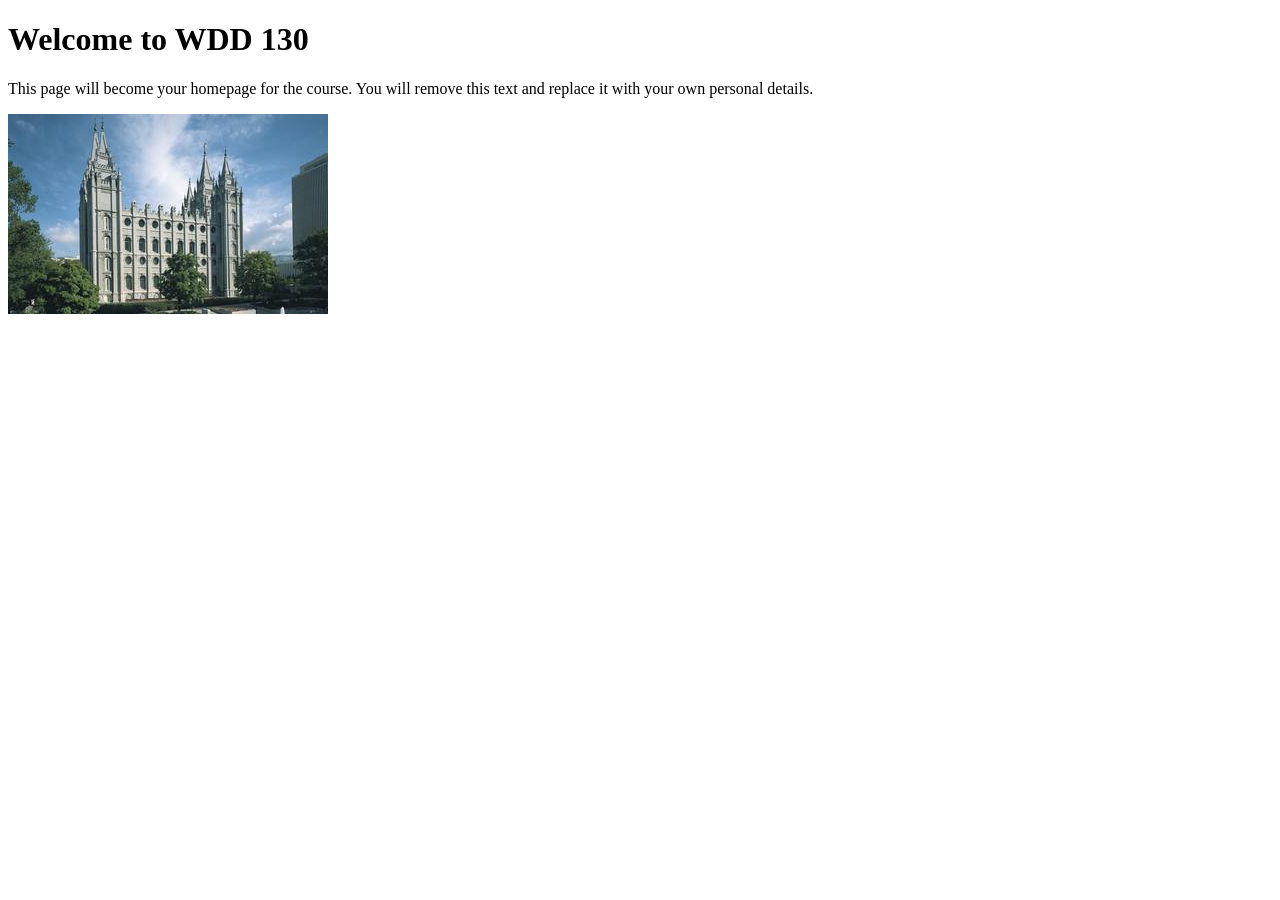
==== index.html @ 4d59e630 "Initial commit" ====
<!DOCTYPE html>
<html lang="en">

<head>
    <meta charset="UTF-8">
    <meta name="viewport" content="width=device-width, initial-scale=1.0">
    <title>WDD 130 | Personal Homepage</title>
</head>

<body>
    <h1>Welcome to WDD 130</h1>
    <p>This page will become your homepage for the course. You will remove this text and replace it with your own personal details.</p>

    <img src="images/salt-lake-temple.jpg" alt="The Salt Lake Temple.">
</body>

</html>
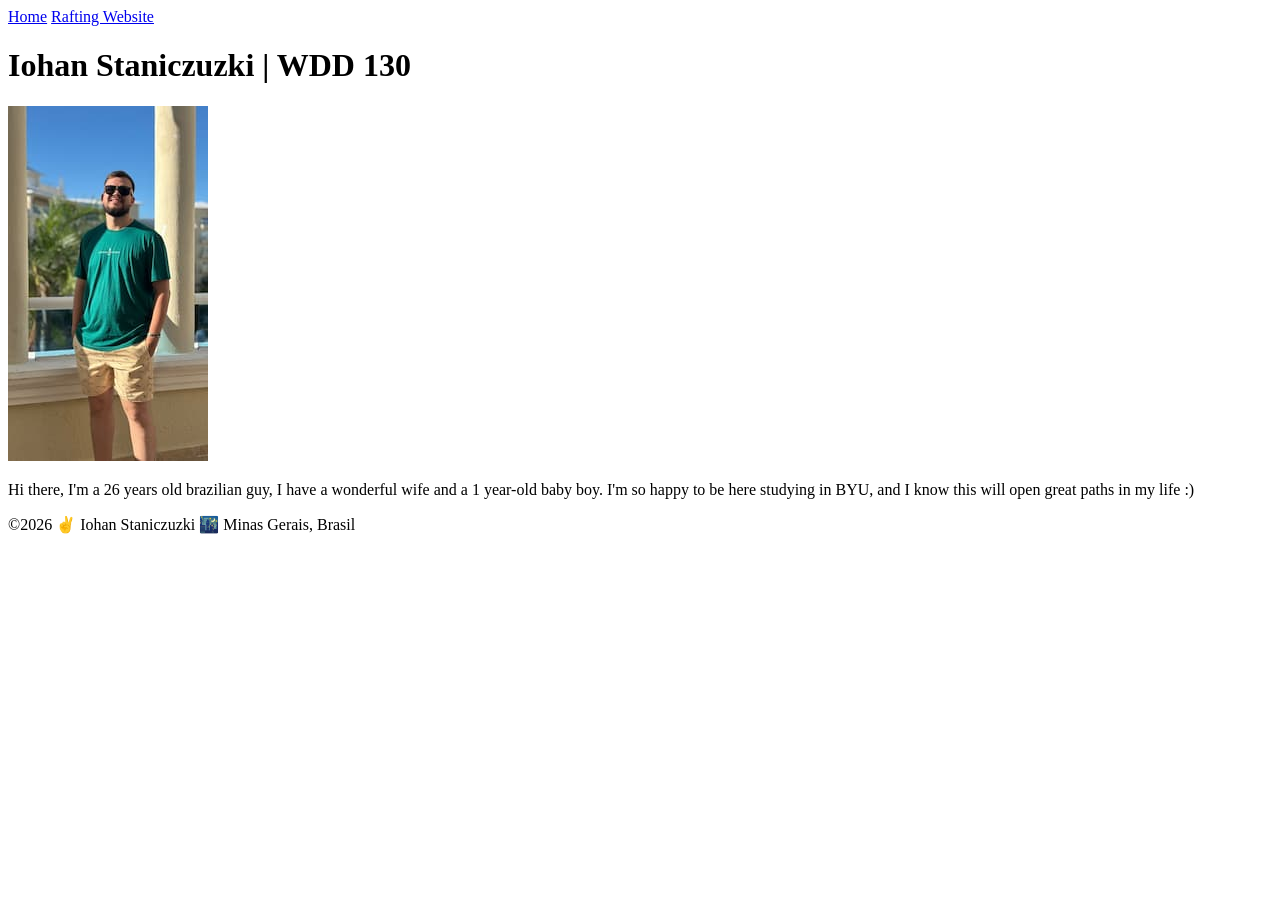
==== commit 0b0aa1ce: "W01 Assignment: Home Page" ====
--- a/index.html
+++ b/index.html
@@ -4,14 +4,29 @@
 <head>
     <meta charset="UTF-8">
     <meta name="viewport" content="width=device-width, initial-scale=1.0">
-    <title>WDD 130 | Personal Homepage</title>
+    <title>Iohan Staniczuzki | WDD 130</title>
 </head>
 
 <body>
-    <h1>Welcome to WDD 130</h1>
-    <p>This page will become your homepage for the course. You will remove this text and replace it with your own personal details.</p>
 
-    <img src="images/salt-lake-temple.jpg" alt="The Salt Lake Temple.">
+    <header>
+        <nav>
+            <a href="#">Home</a>
+            <a href="wwr/">Rafting Website</a>
+        </nav>
+    </header>
+
+    <main>
+        <h1>Iohan Staniczuzki | WDD 130</h1>
+        <img src="images/profile.jpg" alt="profile picture">
+        <p>Hi there, I'm a 26 years old brazilian guy, I have a wonderful wife and a 1 year-old baby boy. I'm so happy to be here studying in BYU, and I know this will open great paths in my life :)</p>
+    </main>
+
+    <footer>
+        <p>©2026 ✌️ Iohan Staniczuzki 🌃 Minas Gerais, Brasil</p>
+
+    </footer>
+
 </body>
 
 </html>
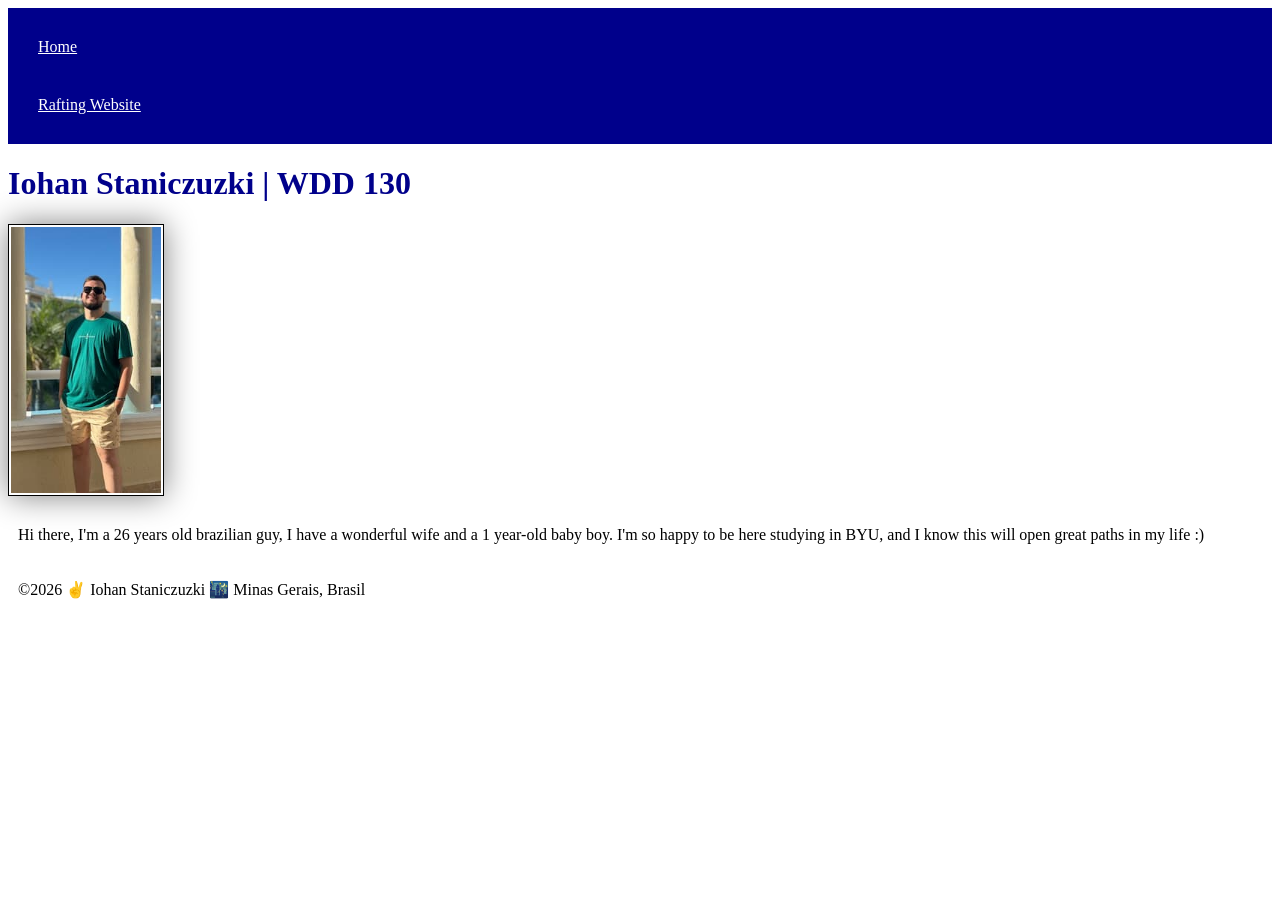
==== commit b4b7e349: "CSS Style applied to Index.HTML" ====
--- a/index.html
+++ b/index.html
@@ -5,6 +5,7 @@
     <meta charset="UTF-8">
     <meta name="viewport" content="width=device-width, initial-scale=1.0">
     <title>Iohan Staniczuzki | WDD 130</title>
+    <link rel="stylesheet" href="styles/styles.css">
 </head>
 
 <body>
--- a/styles/styles.css
+++ b/styles/styles.css
@@ -0,0 +1,26 @@
+nav {
+    background-color: darkblue;
+    padding: 10px;
+}
+
+nav a {
+    color: white;
+    display: block;
+    padding: 20px;
+}
+
+h1 {
+    color: darkblue;
+}
+
+img {
+    width: 150px;
+    height: auto;
+    border: 1px solid black;
+    padding: 2px;
+    box-shadow: 0 0 30px gray;
+}
+
+p {
+    padding: 10px;
+}
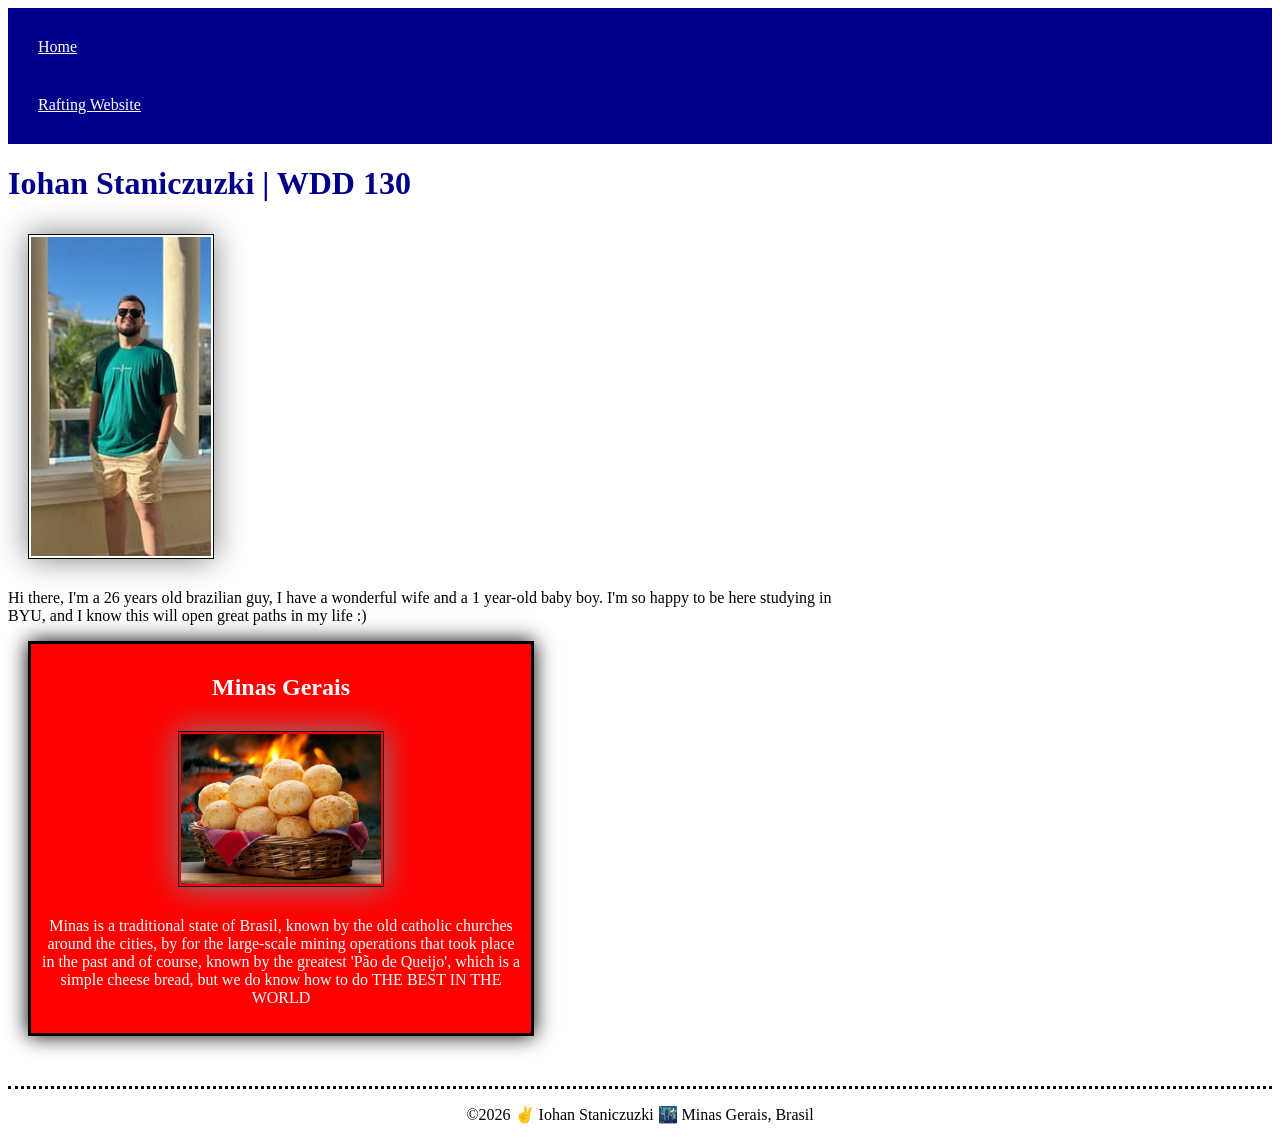
==== commit b6f76191: "W02 Assignment: Home Page Enhancement" ====
--- a/index.html
+++ b/index.html
@@ -6,6 +6,8 @@
     <meta name="viewport" content="width=device-width, initial-scale=1.0">
     <title>Iohan Staniczuzki | WDD 130</title>
     <link rel="stylesheet" href="styles/styles.css">
+    <meta name="description" content="Iohan Staniczuzki Home Page - WDD130 Student">
+    <meta name="author" content="Iohan Staniczuzki">
 </head>
 
 <body>
@@ -23,6 +25,12 @@
         <p>Hi there, I'm a 26 years old brazilian guy, I have a wonderful wife and a 1 year-old baby boy. I'm so happy to be here studying in BYU, and I know this will open great paths in my life :)</p>
     </main>
 
+    <aside>
+        <h2>Minas Gerais</h2>
+        <img src="images/paodequeijo.jpg" alt="Typical food from Minas Gerais">
+        <p>Minas is a traditional state of Brasil, known by the old catholic churches around the cities, by for the large-scale mining operations that took place in the past and of course, known by the greatest 'Pão de Queijo', which is a simple cheese bread, but we do know how to do THE BEST IN THE WORLD</p>
+    </aside>
+
     <footer>
         <p>©2026 ✌️ Iohan Staniczuzki 🌃 Minas Gerais, Brasil</p>
 
--- a/styles/styles.css
+++ b/styles/styles.css
@@ -14,13 +14,40 @@
 }
 
 img {
-    width: 150px;
+    width: 180px;
     height: auto;
+    margin: 10px 20px;
     border: 1px solid black;
     padding: 2px;
     box-shadow: 0 0 30px gray;
 }
 
 p {
+    padding: 0;
+}
+
+main {
+    max-width: 840px;
+}
+
+aside {
+    width: 30rem;
+    margin: 10px 20px;
+    border: 3px solid black;
     padding: 10px;
+    box-shadow: 0 0 20px black;
+    background-color: red;
+    color: white;
+    text-align: center;
 }
+
+aside img {
+    width: 200px;
+    height: auto;
+}
+
+footer {
+    margin-top: 50px;
+    border-top: 3px dotted black;
+    text-align: center;
+}
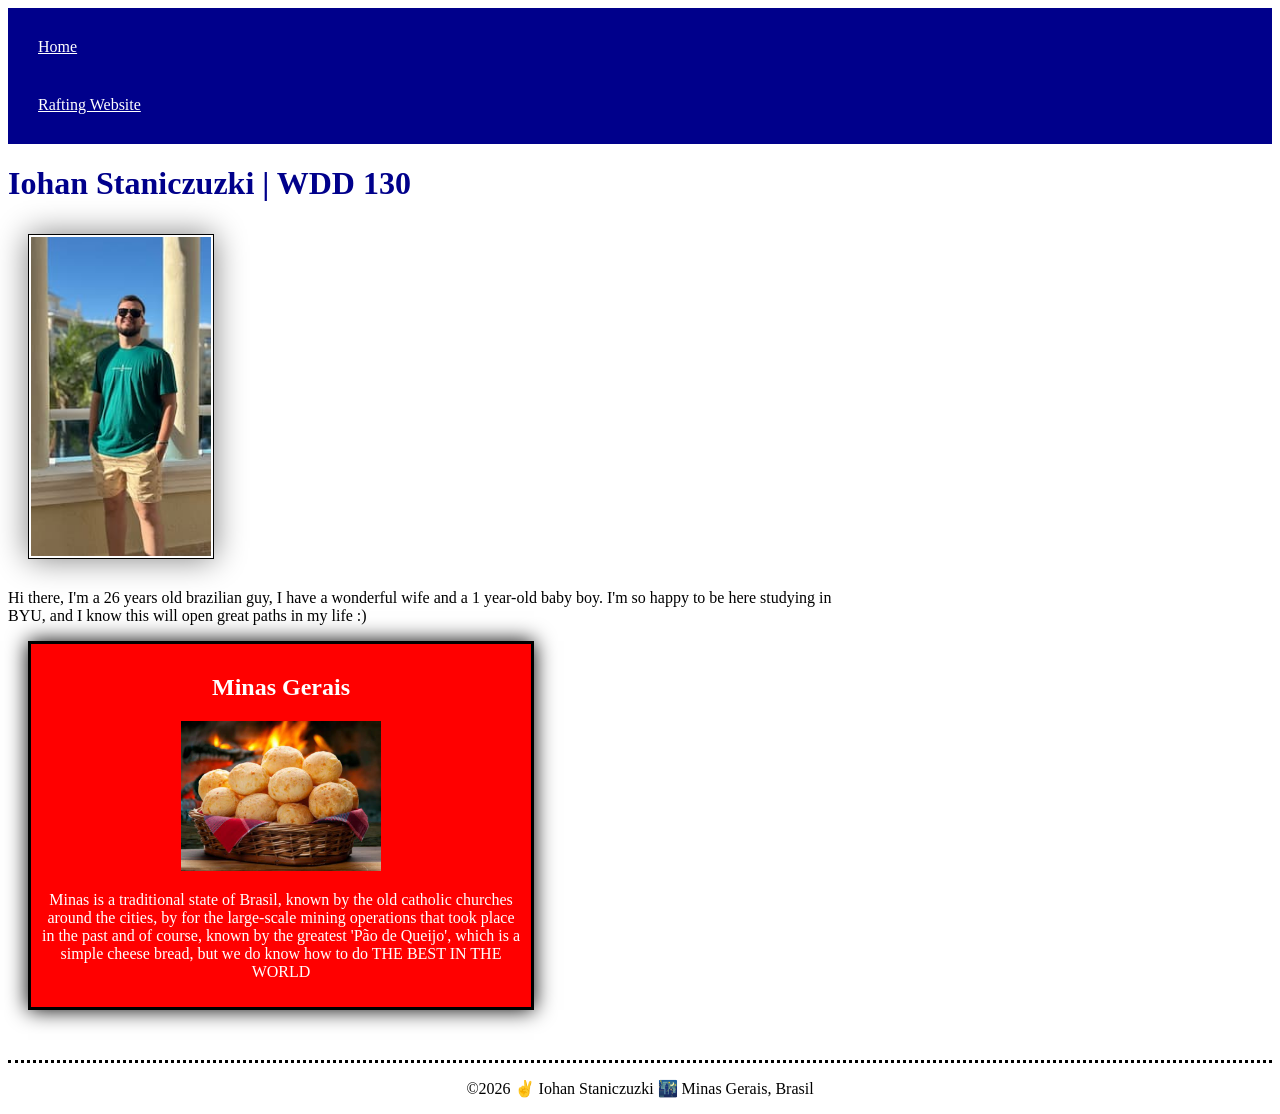
==== commit 1d5ac48c: "Corrections - W02" ====
--- a/index.html
+++ b/index.html
@@ -6,7 +6,7 @@
     <meta name="viewport" content="width=device-width, initial-scale=1.0">
     <title>Iohan Staniczuzki | WDD 130</title>
     <link rel="stylesheet" href="styles/styles.css">
-    <meta name="description" content="Iohan Staniczuzki Home Page - WDD130 Student">
+    <meta name="description" content="WDD130 Student Home Page">
     <meta name="author" content="Iohan Staniczuzki">
 </head>
 
@@ -33,7 +33,6 @@
 
     <footer>
         <p>©2026 ✌️ Iohan Staniczuzki 🌃 Minas Gerais, Brasil</p>
-
     </footer>
 
 </body>
--- a/styles/styles.css
+++ b/styles/styles.css
@@ -13,7 +13,7 @@
     color: darkblue;
 }
 
-img {
+main img {
     width: 180px;
     height: auto;
     margin: 10px 20px;
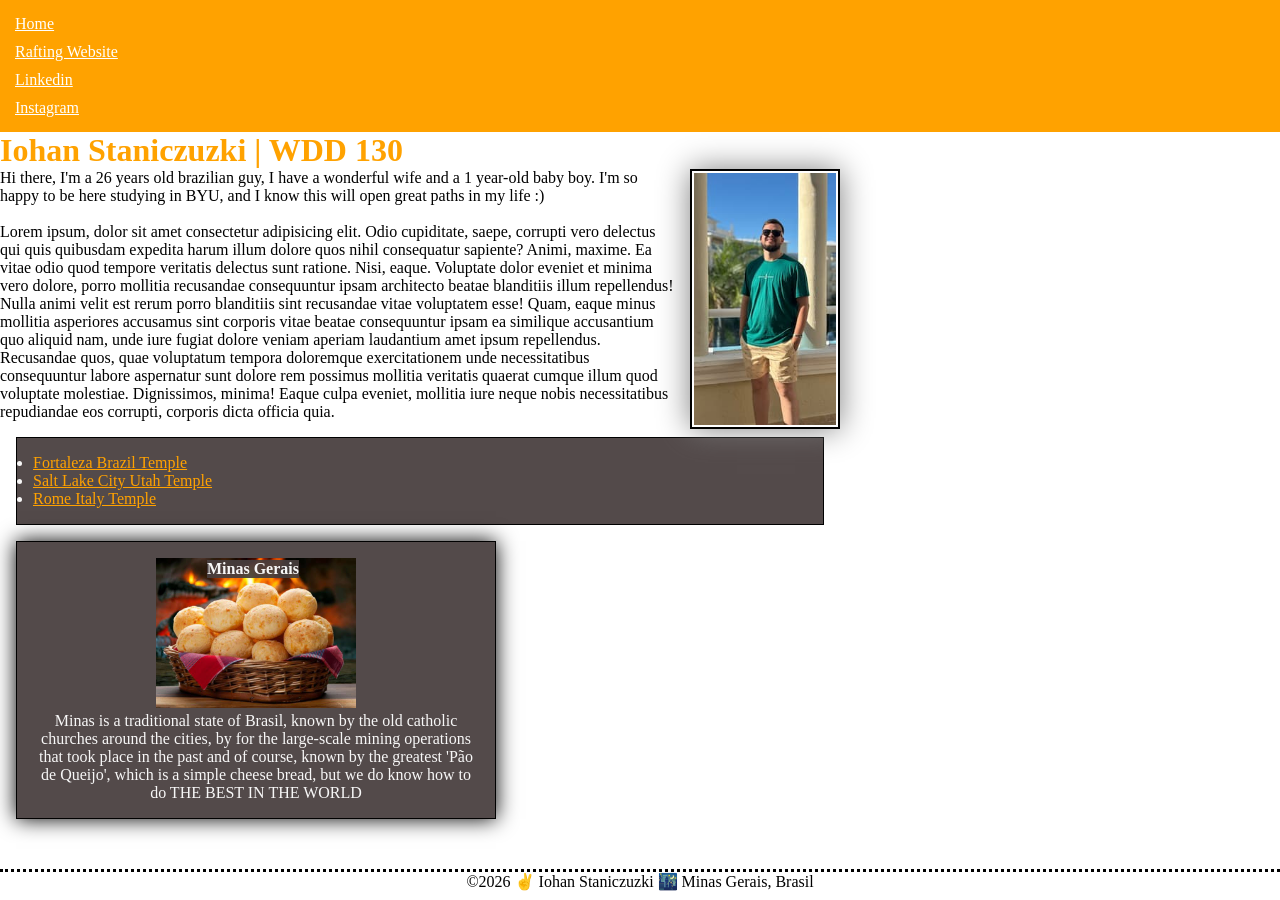
==== commit 4ae83161: "Code Along W03" ====
--- a/index.html
+++ b/index.html
@@ -6,7 +6,7 @@
     <meta name="viewport" content="width=device-width, initial-scale=1.0">
     <title>Iohan Staniczuzki | WDD 130</title>
     <link rel="stylesheet" href="styles/styles.css">
-    <meta name="description" content="WDD130 Student Home Page">
+    <meta name="description" content="This is my main home page for the entire WDD130 course, where I will be adding more and more information as I learn new HTML and CSS terms.">
     <meta name="author" content="Iohan Staniczuzki">
 </head>
 
@@ -16,18 +16,28 @@
         <nav>
             <a href="#">Home</a>
             <a href="wwr/">Rafting Website</a>
+            <a href="https://www.linkedin.com/in/iohan-staniczuzki/">Linkedin</a>
+            <a href="https://www.instagram.com/iohan.staniczuzki/?__d=1%252F">Instagram</a>
         </nav>
+
     </header>
 
     <main>
         <h1>Iohan Staniczuzki | WDD 130</h1>
         <img src="images/profile.jpg" alt="profile picture">
         <p>Hi there, I'm a 26 years old brazilian guy, I have a wonderful wife and a 1 year-old baby boy. I'm so happy to be here studying in BYU, and I know this will open great paths in my life :)</p>
+        <br>
+        <p>Lorem ipsum, dolor sit amet consectetur adipisicing elit. Odio cupiditate, saepe, corrupti vero delectus qui quis quibusdam expedita harum illum dolore quos nihil consequatur sapiente? Animi, maxime. Ea vitae odio quod tempore veritatis delectus sunt ratione. Nisi, eaque. Voluptate dolor eveniet et minima vero dolore, porro mollitia recusandae consequuntur ipsam architecto beatae blanditiis illum repellendus! Nulla animi velit est rerum porro blanditiis sint recusandae vitae voluptatem esse! Quam, eaque minus mollitia asperiores accusamus sint corporis vitae beatae consequuntur ipsam ea similique accusantium quo aliquid nam, unde iure fugiat dolore veniam aperiam laudantium amet ipsum repellendus. Recusandae quos, quae voluptatum tempora doloremque exercitationem unde necessitatibus consequuntur labore aspernatur sunt dolore rem possimus mollitia veritatis quaerat cumque illum quod voluptate molestiae. Dignissimos, minima! Eaque culpa eveniet, mollitia iure neque nobis necessitatibus repudiandae eos corrupti, corporis dicta officia quia.</p>
+        <ul class="box">
+            <li><a href="https://www.churchofjesuschrist.org/temples/details/fortaleza-brazil-temple?lang=eng" target="blank">Fortaleza Brazil Temple</a></li>
+            <li><a href="https://www.churchofjesuschrist.org/temples/details/salt-lake-temple?lang=eng" target="blank">Salt Lake City Utah Temple</a></li>
+            <li><a href="https://churchofjesuschristtemples.org/rome-italy-temple/" target="blank">Rome Italy Temple</a></li>
+        </ul>
     </main>
 
-    <aside>
+    <aside class="box">
         <h2>Minas Gerais</h2>
-        <img src="images/paodequeijo.jpg" alt="Typical food from Minas Gerais">
+        <img src=" images/paodequeijo.jpg" alt="Typical food from Minas Gerais">
         <p>Minas is a traditional state of Brasil, known by the old catholic churches around the cities, by for the large-scale mining operations that took place in the past and of course, known by the greatest 'Pão de Queijo', which is a simple cheese bread, but we do know how to do THE BEST IN THE WORLD</p>
     </aside>
 
--- a/styles/styles.css
+++ b/styles/styles.css
@@ -1,25 +1,38 @@
+* {
+    margin: 0;
+    padding: 0;
+    box-sizing: border-box;
+}
+
+:root {
+    --heading-background-color: rgba(71, 62, 62, 0.932);
+    --title-color: rgb(255, 162, 0);
+    --border-color: solid black;
+}
+
 nav {
-    background-color: darkblue;
+    background-color: var(--title-color);
     padding: 10px;
 }
 
 nav a {
     color: white;
     display: block;
-    padding: 20px;
+    padding: 5px;
 }
 
 h1 {
-    color: darkblue;
+    color: var(--title-color);
 }
 
 main img {
-    width: 180px;
+    width: 150px;
     height: auto;
-    margin: 10px 20px;
-    border: 1px solid black;
+    margin: 0 0 1rem 1rem;
+    border: 2px var(--border-color);
     padding: 2px;
     box-shadow: 0 0 30px gray;
+    float: right;
 }
 
 p {
@@ -32,13 +45,9 @@
 
 aside {
     width: 30rem;
-    margin: 10px 20px;
-    border: 3px solid black;
-    padding: 10px;
     box-shadow: 0 0 20px black;
-    background-color: red;
-    color: white;
     text-align: center;
+    position: relative;
 }
 
 aside img {
@@ -46,8 +55,30 @@
     height: auto;
 }
 
+aside h2 {
+    position: absolute;
+    top: 18px;
+    left: 190px;
+    font-size: 16px;
+    background-color: var(--heading-background-color);
+}
+
 footer {
     margin-top: 50px;
     border-top: 3px dotted black;
     text-align: center;
 }
+
+/*Class Selectors */
+
+.box {
+    margin: 1rem;
+    border: 1px var(--border-color);
+    padding: 1rem;
+    background-color: var(--heading-background-color);
+    color: #fffffff4;
+}
+
+a {
+    color: var(--title-color);
+}
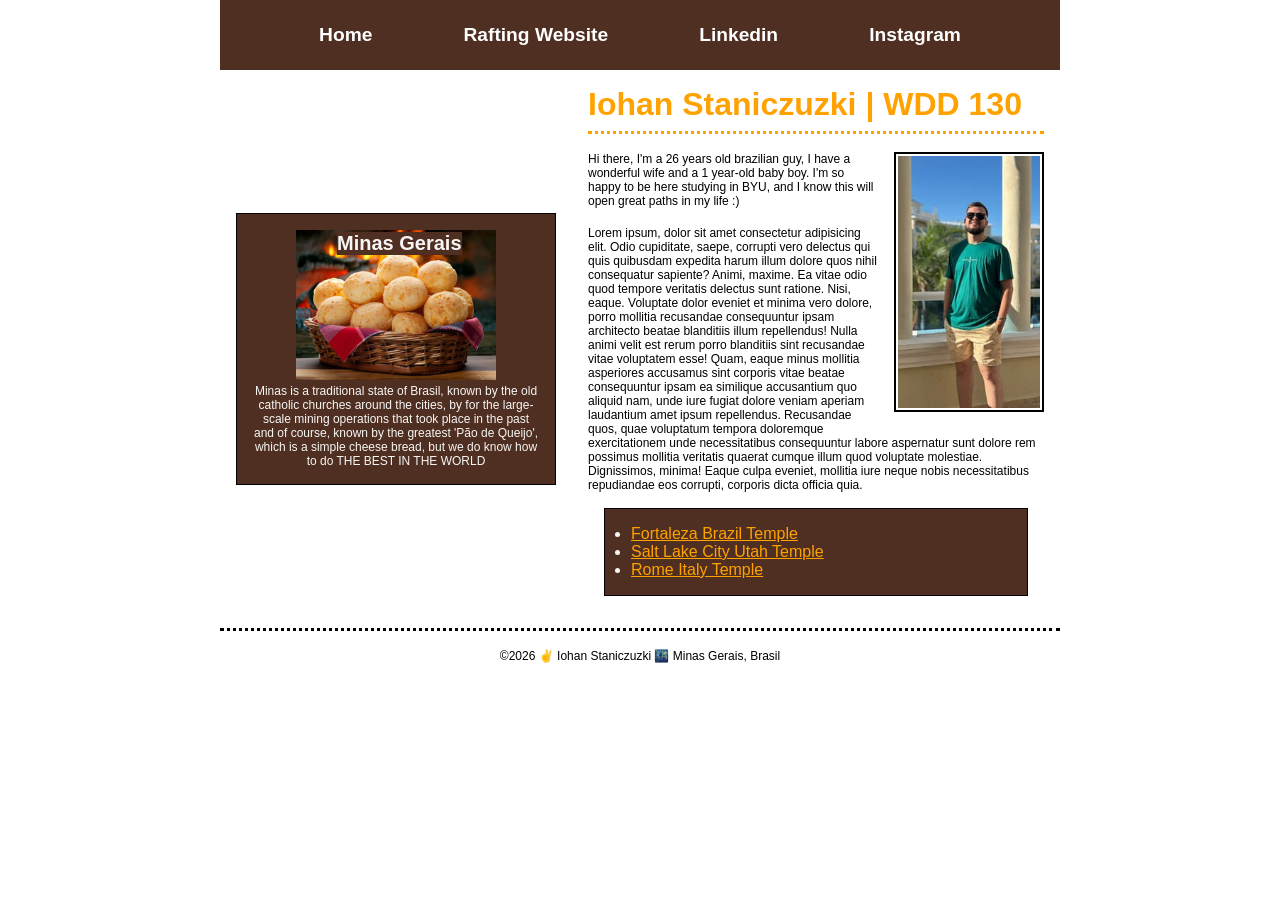
==== commit 363f7c01: "W04 Code Along" ====
--- a/index.html
+++ b/index.html
@@ -22,26 +22,31 @@
 
     </header>
 
-    <main>
-        <h1>Iohan Staniczuzki | WDD 130</h1>
-        <img src="images/profile.jpg" alt="profile picture">
-        <p>Hi there, I'm a 26 years old brazilian guy, I have a wonderful wife and a 1 year-old baby boy. I'm so happy to be here studying in BYU, and I know this will open great paths in my life :)</p>
-        <br>
-        <p>Lorem ipsum, dolor sit amet consectetur adipisicing elit. Odio cupiditate, saepe, corrupti vero delectus qui quis quibusdam expedita harum illum dolore quos nihil consequatur sapiente? Animi, maxime. Ea vitae odio quod tempore veritatis delectus sunt ratione. Nisi, eaque. Voluptate dolor eveniet et minima vero dolore, porro mollitia recusandae consequuntur ipsam architecto beatae blanditiis illum repellendus! Nulla animi velit est rerum porro blanditiis sint recusandae vitae voluptatem esse! Quam, eaque minus mollitia asperiores accusamus sint corporis vitae beatae consequuntur ipsam ea similique accusantium quo aliquid nam, unde iure fugiat dolore veniam aperiam laudantium amet ipsum repellendus. Recusandae quos, quae voluptatum tempora doloremque exercitationem unde necessitatibus consequuntur labore aspernatur sunt dolore rem possimus mollitia veritatis quaerat cumque illum quod voluptate molestiae. Dignissimos, minima! Eaque culpa eveniet, mollitia iure neque nobis necessitatibus repudiandae eos corrupti, corporis dicta officia quia.</p>
-        <ul class="box">
-            <li><a href="https://www.churchofjesuschrist.org/temples/details/fortaleza-brazil-temple?lang=eng" target="blank">Fortaleza Brazil Temple</a></li>
-            <li><a href="https://www.churchofjesuschrist.org/temples/details/salt-lake-temple?lang=eng" target="blank">Salt Lake City Utah Temple</a></li>
-            <li><a href="https://churchofjesuschristtemples.org/rome-italy-temple/" target="blank">Rome Italy Temple</a></li>
-        </ul>
-    </main>
 
-    <aside class="box">
-        <h2>Minas Gerais</h2>
-        <img src=" images/paodequeijo.jpg" alt="Typical food from Minas Gerais">
-        <p>Minas is a traditional state of Brasil, known by the old catholic churches around the cities, by for the large-scale mining operations that took place in the past and of course, known by the greatest 'Pão de Queijo', which is a simple cheese bread, but we do know how to do THE BEST IN THE WORLD</p>
-    </aside>
+    <div class="grid">
+        <main>
+            <h1>Iohan Staniczuzki | WDD 130</h1>
+            <br>
+            <img src="images/profile.jpg" alt="profile picture">
+            <p>Hi there, I'm a 26 years old brazilian guy, I have a wonderful wife and a 1 year-old baby boy. I'm so happy to be here studying in BYU, and I know this will open great paths in my life :)</p>
+            <br>
+            <p>Lorem ipsum, dolor sit amet consectetur adipisicing elit. Odio cupiditate, saepe, corrupti vero delectus qui quis quibusdam expedita harum illum dolore quos nihil consequatur sapiente? Animi, maxime. Ea vitae odio quod tempore veritatis delectus sunt ratione. Nisi, eaque. Voluptate dolor eveniet et minima vero dolore, porro mollitia recusandae consequuntur ipsam architecto beatae blanditiis illum repellendus! Nulla animi velit est rerum porro blanditiis sint recusandae vitae voluptatem esse! Quam, eaque minus mollitia asperiores accusamus sint corporis vitae beatae consequuntur ipsam ea similique accusantium quo aliquid nam, unde iure fugiat dolore veniam aperiam laudantium amet ipsum repellendus. Recusandae quos, quae voluptatum tempora doloremque exercitationem unde necessitatibus consequuntur labore aspernatur sunt dolore rem possimus mollitia veritatis quaerat cumque illum quod voluptate molestiae. Dignissimos, minima! Eaque culpa eveniet, mollitia iure neque nobis necessitatibus repudiandae eos corrupti, corporis dicta officia quia.</p>
+            <ul class="box">
+                <li><a href="https://www.churchofjesuschrist.org/temples/details/fortaleza-brazil-temple?lang=eng" target="blank">Fortaleza Brazil Temple</a></li>
+                <li><a href="https://www.churchofjesuschrist.org/temples/details/salt-lake-temple?lang=eng" target="blank">Salt Lake City Utah Temple</a></li>
+                <li><a href="https://churchofjesuschristtemples.org/rome-italy-temple/" target="blank">Rome Italy Temple</a></li>
+            </ul>
+        </main>
+
+        <aside class="box">
+            <h2>Minas Gerais</h2>
+            <img src=" images/paodequeijo.jpg" alt="Typical food from Minas Gerais">
+            <p>Minas is a traditional state of Brasil, known by the old catholic churches around the cities, by for the large-scale mining operations that took place in the past and of course, known by the greatest 'Pão de Queijo', which is a simple cheese bread, but we do know how to do THE BEST IN THE WORLD</p>
+        </aside>
+    </div>
 
     <footer>
+        <br>
         <p>©2026 ✌️ Iohan Staniczuzki 🌃 Minas Gerais, Brasil</p>
     </footer>
 
--- a/styles/styles.css
+++ b/styles/styles.css
@@ -2,27 +2,40 @@
     margin: 0;
     padding: 0;
     box-sizing: border-box;
+    font-family: Arial, Helvetica, sans-serif;
 }
 
 :root {
-    --heading-background-color: rgba(71, 62, 62, 0.932);
+    --heading-background-color: rgb(79, 47, 33);
     --title-color: rgb(255, 162, 0);
     --border-color: solid black;
 }
 
 nav {
-    background-color: var(--title-color);
-    padding: 10px;
+    background-color: var(--heading-background-color);
+    padding: 1rem;
+    display: flex;
+    justify-content: space-evenly;
+    align-items: center;
 }
 
 nav a {
     color: white;
     display: block;
-    padding: 5px;
+    padding: 0.5rem;
+    text-decoration: none;
+    font-size: 1.2rem;
+    font-weight: 700;
+}
+
+li {
+    margin-left: 10px;
 }
 
 h1 {
     color: var(--title-color);
+    border-bottom: dotted;
+    padding-bottom: 8px;
 }
 
 main img {
@@ -31,23 +44,17 @@
     margin: 0 0 1rem 1rem;
     border: 2px var(--border-color);
     padding: 2px;
-    box-shadow: 0 0 30px gray;
+    box-shadow: 0 0 30x gray;
     float: right;
 }
 
 p {
     padding: 0;
+    font-size: 12px;
 }
 
 main {
     max-width: 840px;
-}
-
-aside {
-    width: 30rem;
-    box-shadow: 0 0 20px black;
-    text-align: center;
-    position: relative;
 }
 
 aside img {
@@ -55,18 +62,52 @@
     height: auto;
 }
 
+aside {
+    width: 30rem;
+    margin: 10px;
+    border: 10px;
+    padding: 10px;
+    background-color: var(--heading-background-color);
+    color: white;
+    text-align: center;
+    position: relative;
+}
+
 aside h2 {
     position: absolute;
     top: 18px;
-    left: 190px;
-    font-size: 16px;
+    left: 100px;
+    font-size: 20px;
     background-color: var(--heading-background-color);
 }
 
 footer {
-    margin-top: 50px;
     border-top: 3px dotted black;
     text-align: center;
+}
+
+header,
+.grid,
+footer {
+    max-width: 840px;
+    margin: 0 auto;
+}
+
+.grid {
+    display: grid;
+    align-items: center;
+}
+
+main {
+    grid-column: 2/3;
+    margin: 1rem;
+}
+
+aside {
+    width: 20rem;
+    position: relative;
+    grid-column: 1/2;
+    grid-row: 1/2;
 }
 
 /*Class Selectors */
